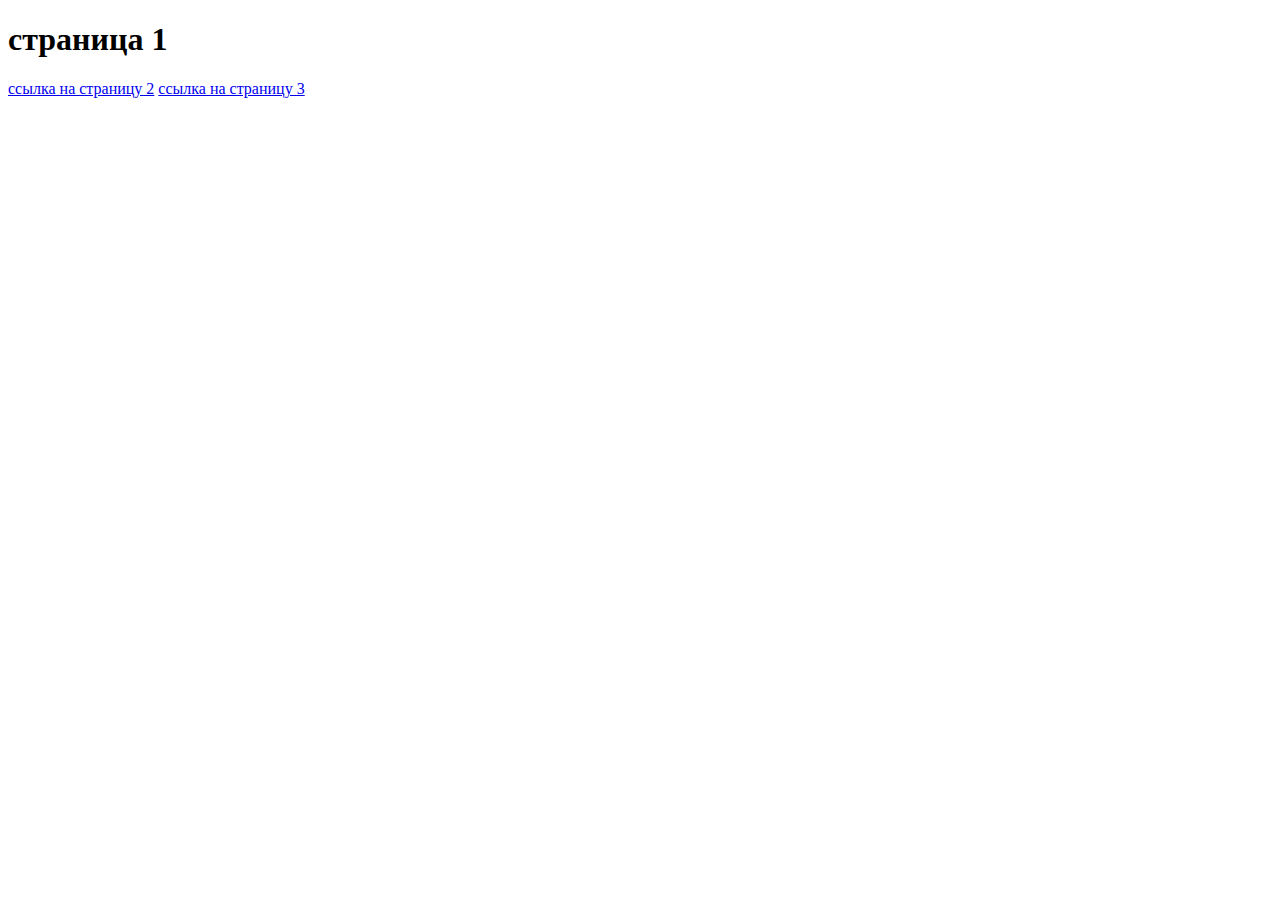
==== 1.html @ 841a78db "6.1" ====
<!DOCTYPE html>
<html>
	<head>
		<meta charset="utf-8">
		<title>Это заголовок тайтл</title>
	</head>
	<body>  
 <h1>страница 1</h1>
<a href="2.html">ссылка на страницу 2</a>
<a href="3.html">ссылка на страницу 3</a>	  
	</body>
</html>
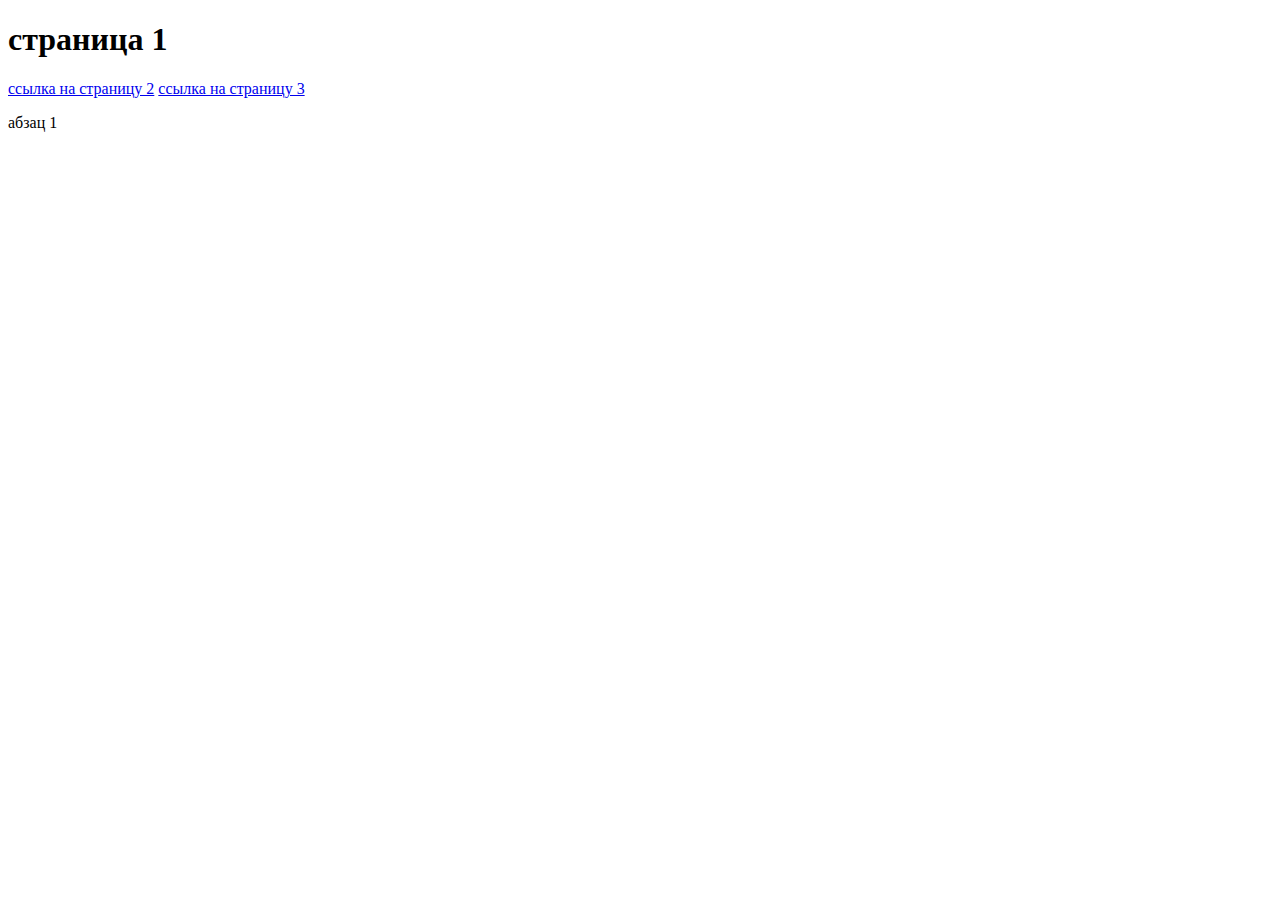
==== commit 861dbbc5: "8.2" ====
--- a/1.html
+++ b/1.html
@@ -1,12 +1,14 @@
 <!DOCTYPE html>
 <html>
 	<head>
+		<link rel="stylesheet" href="styles.css">
 		<meta charset="utf-8">
 		<title>Это заголовок тайтл</title>
 	</head>
 	<body>  
  <h1>страница 1</h1>
 <a href="2.html">ссылка на страницу 2</a>
-<a href="3.html">ссылка на страницу 3</a>	  
+<a href="3.html">ссылка на страницу 3</a>
+<p>абзац 1</p>	  
 	</body>
 </html>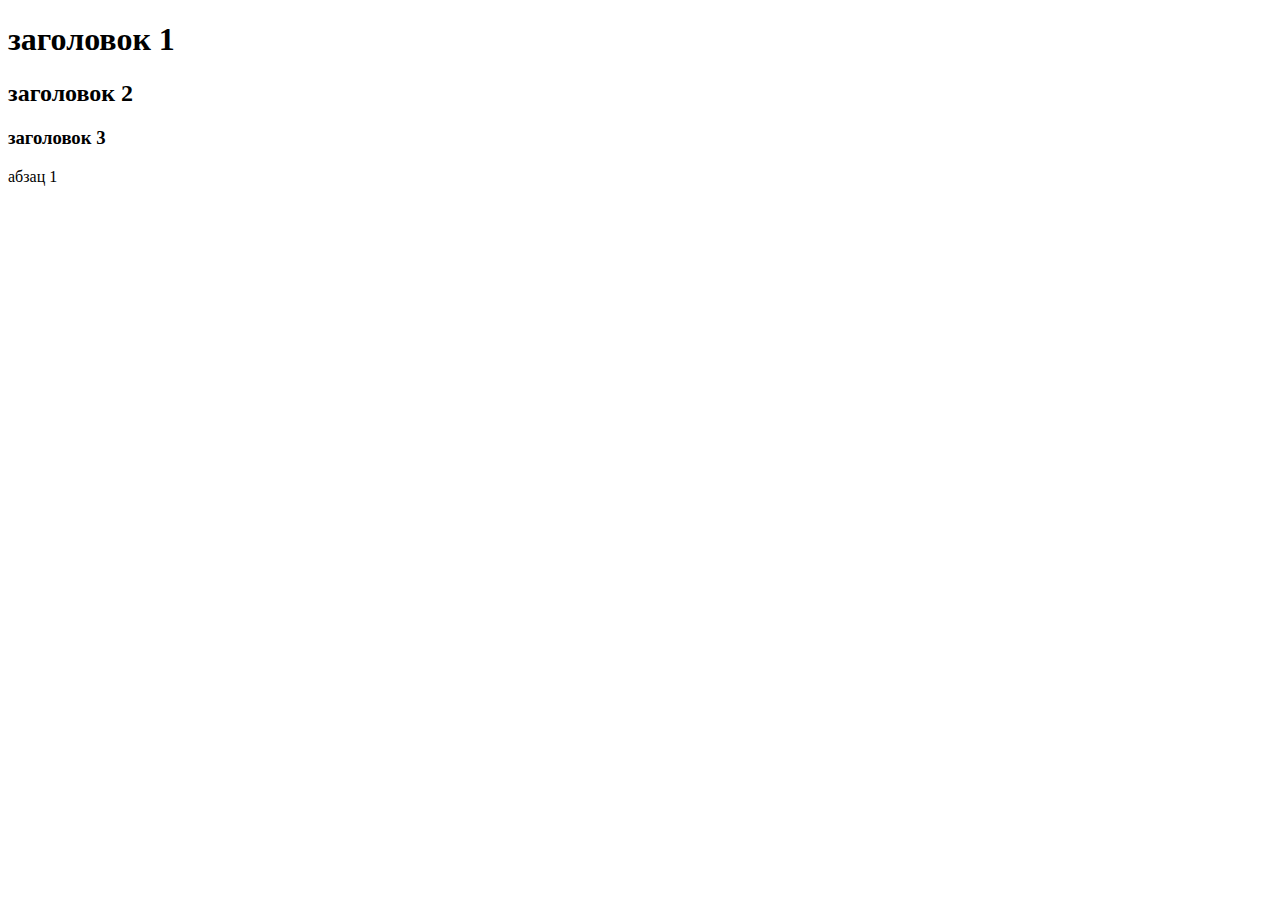
==== commit f4196fc5: "8.3" ====
--- a/1.html
+++ b/1.html
@@ -6,9 +6,9 @@
 		<title>Это заголовок тайтл</title>
 	</head>
 	<body>  
- <h1>страница 1</h1>
-<a href="2.html">ссылка на страницу 2</a>
-<a href="3.html">ссылка на страницу 3</a>
-<p>абзац 1</p>	  
-	</body>
+ <h1>заголовок 1</h1>
+ <h2>заголовок 2</h2>
+ <h3>заголовок 3</h3>
+<p>абзац 1</p>	
+</body>
 </html>